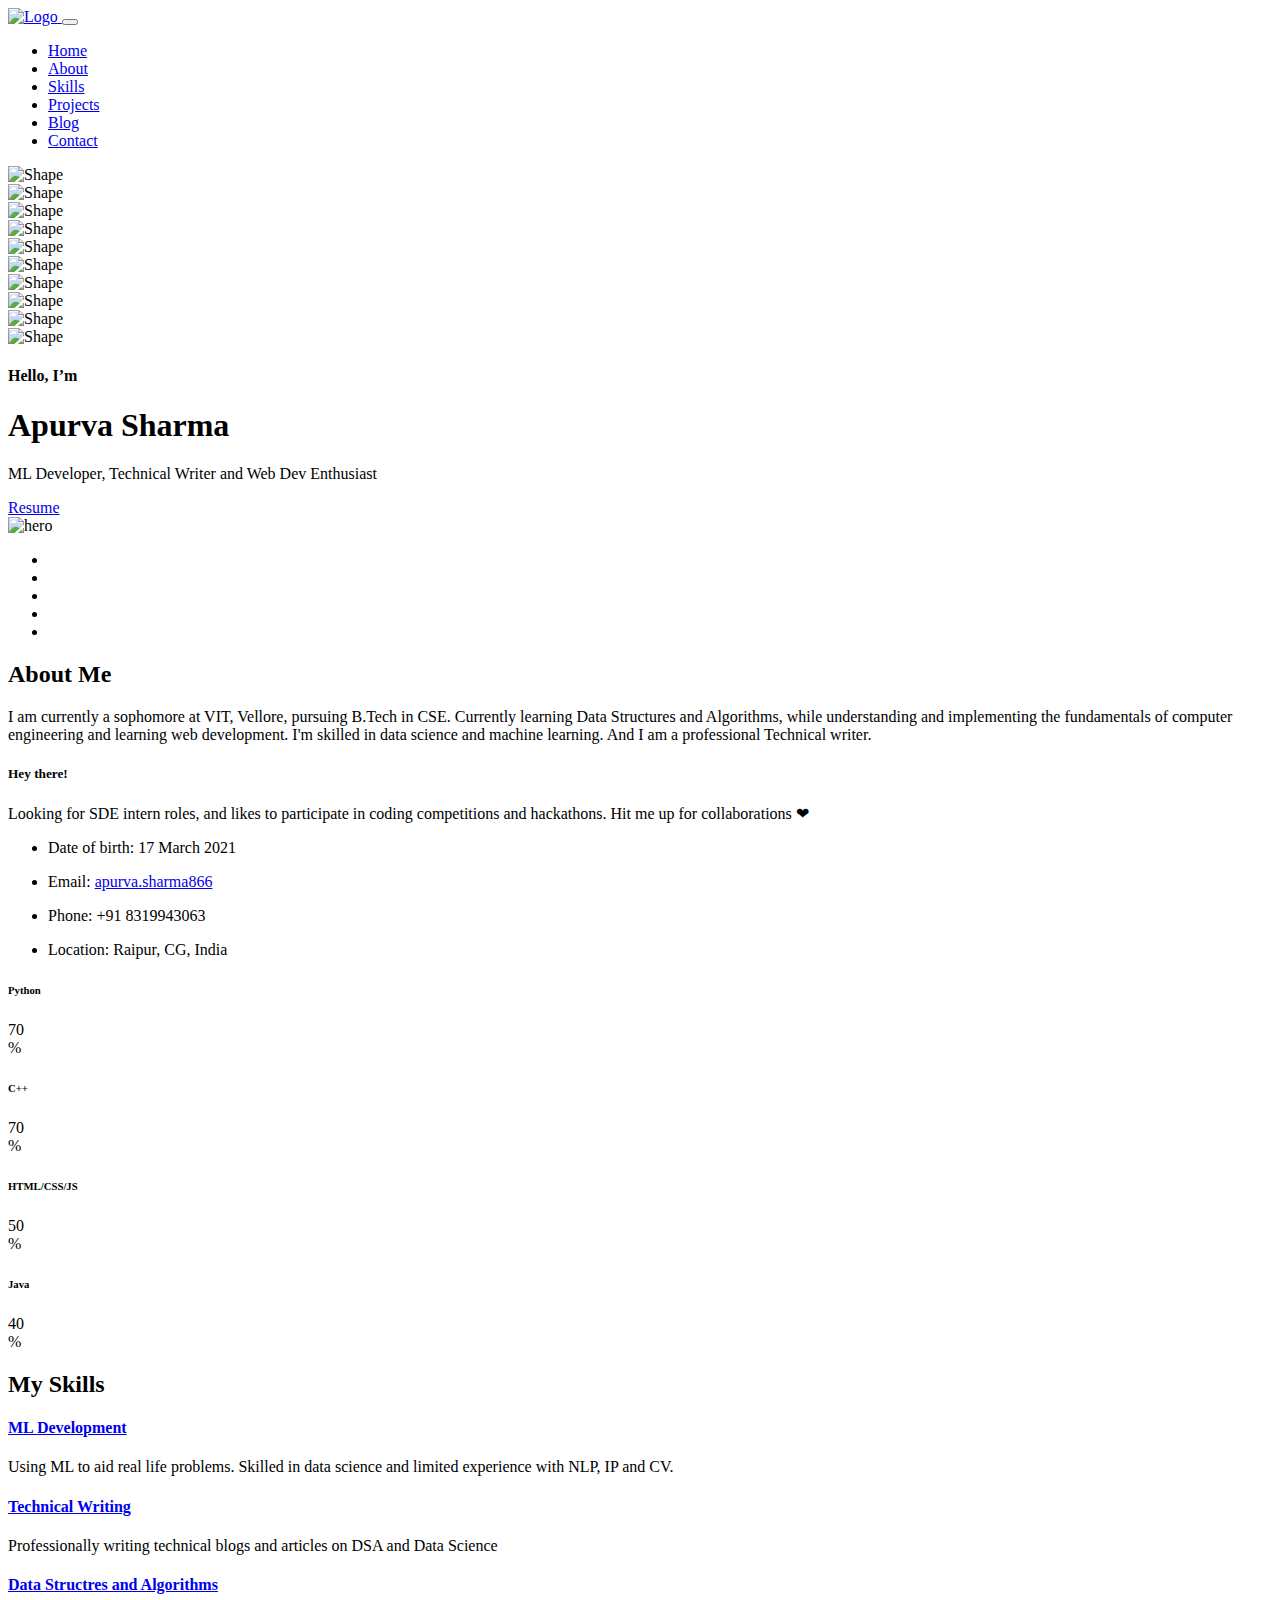
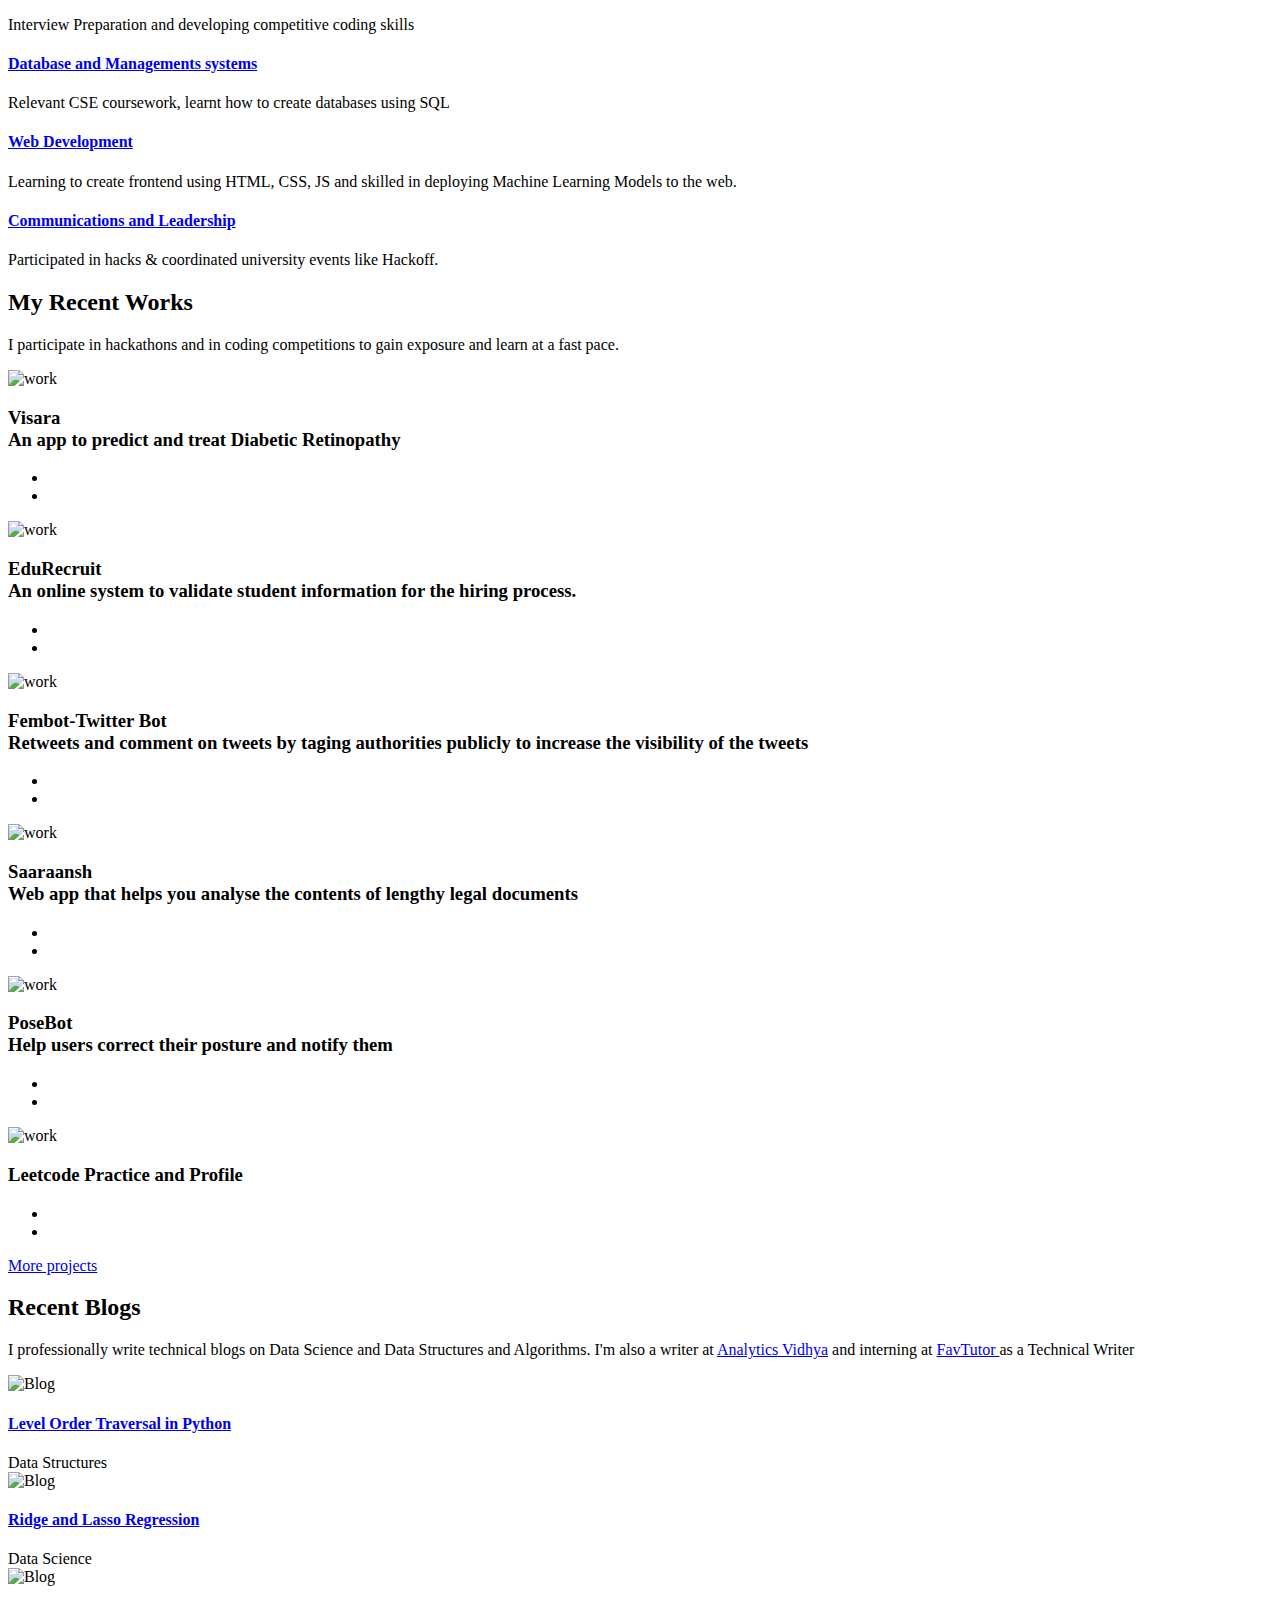
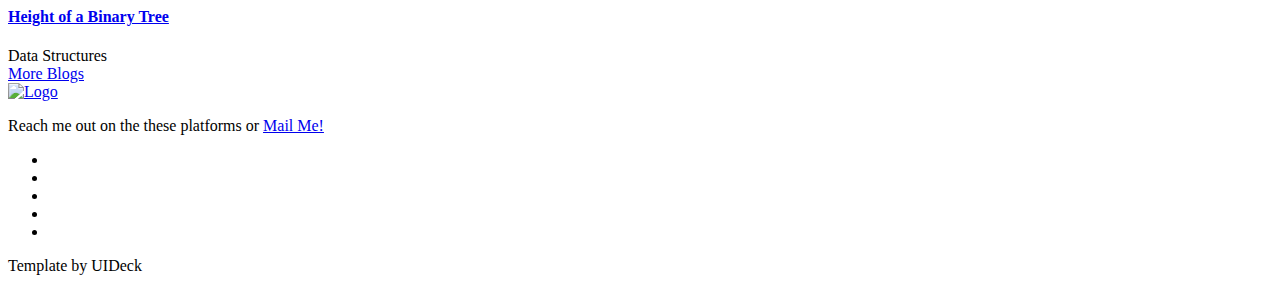
==== index.html @ 8c514901 "Minor Fix" ====
<!doctype html>
<html lang="en">

<head>

    <!--====== Required meta tags ======-->
    <meta charset="utf-8">
    <meta http-equiv="x-ua-compatible" content="ie=edge">
    <meta name="description" content="">
    <meta name="viewport" content="width=device-width, initial-scale=1, shrink-to-fit=no">

    <!--====== Title ======-->
    <title>Apurva's Portfolio</title>

    <!--====== Favicon Icon ======-->
    <link rel="shortcut icon" href="assets/images/Apurva-icon.png" type="image/png">

    <!--====== Bootstrap css ======-->
    <link rel="stylesheet" href="assets/css/bootstrap.min.css">

    <!--====== Line Icons css ======-->
    <link rel="stylesheet" href="assets/css/LineIcons.css">

    <!--====== Magnific Popup css ======-->
    <link rel="stylesheet" href="assets/css/magnific-popup.css">

    <!--====== Default css ======-->
    <link rel="stylesheet" href="assets/css/default.css">

    <!--====== Style css ======-->
    <link rel="stylesheet" href="assets/css/style.css">


</head>

<body>

    <!--====== PRELOADER PART START ======-->

    <div class="preloader">
        <div class="loader_34">
            <div class="ytp-spinner">
                <div class="ytp-spinner-container">
                    <div class="ytp-spinner-rotator">
                        <div class="ytp-spinner-left">
                            <div class="ytp-spinner-circle"></div>
                        </div>
                        <div class="ytp-spinner-right">
                            <div class="ytp-spinner-circle"></div>
                        </div>
                    </div>
                </div>
            </div>
        </div>
    </div>

    <!--====== PRELOADER ENDS START ======-->

    <!--====== HEADER PART START ======-->

    <header id="home" class="header-area">
        <div class="navigation fixed-top">
            <div class="container">
                <div class="row">
                    <div class="col-lg-12">
                        <nav class="navbar navbar-expand-lg">
                            <a class="navbar-brand" href="index.html">
                                <img src="assets/images/Apurva-logo.png" alt="Logo">
                            </a> <!-- Logo -->
                            <button class="navbar-toggler" type="button" data-toggle="collapse" data-target="#navbarSupportedContent" aria-controls="navbarSupportedContent" aria-expanded="false" aria-label="Toggle navigation">
                                <span class="toggler-icon"></span>
                                <span class="toggler-icon"></span>
                                <span class="toggler-icon"></span>
                            </button>

                            <div class="collapse navbar-collapse" id="navbarSupportedContent">
                                <ul class="navbar-nav ml-auto">
                                    <li class="nav-item active"><a class="page-scroll" href="#home">Home</a></li>
                                    <li class="nav-item"><a class="page-scroll" href="#about">About</a></li>
                                    <li class="nav-item"><a class="page-scroll" href="#service">Skills</a></li>
                                    <li class="nav-item"><a class="page-scroll" href="#work">Projects</a></li>
                                    <li class="nav-item"><a class="page-scroll" href="#blog">Blog</a></li>
                                    <li class="nav-item"><a class="page-scroll" href="#footer">Contact</a></li>
                                </ul>
                            </div> <!-- navbar collapse -->
                        </nav> <!-- navbar -->
                    </div>
                </div> <!-- row -->
            </div> <!-- container -->
        </div> <!-- navigation -->

        <div id="parallax" class="header-content d-flex align-items-center">
            <div class="header-shape shape-one layer" data-depth="0.10">
                <img src="assets/images/banner/shape/shape-1.png" alt="Shape">
            </div> <!-- header shape -->
            <div class="header-shape shape-tow layer" data-depth="0.30">
                <img src="assets/images/banner/shape/shape-2.png" alt="Shape">
            </div> <!-- header shape -->
            <div class="header-shape shape-three layer" data-depth="0.40">
                <img src="assets/images/banner/shape/shape-3.png" alt="Shape">
            </div> <!-- header shape -->
            <div class="header-shape shape-fore layer" data-depth="0.60">
                <img src="assets/images/banner/shape/shape-2.png" alt="Shape">
            </div> <!-- header shape -->
            <div class="header-shape shape-five layer" data-depth="0.20">
                <img src="assets/images/banner/shape/shape-1.png" alt="Shape">
            </div> <!-- header shape -->
            <div class="header-shape shape-six layer" data-depth="0.15">
                <img src="assets/images/banner/shape/shape-4.png" alt="Shape">
            </div> <!-- header shape -->
            <div class="header-shape shape-seven layer" data-depth="0.50">
                <img src="assets/images/banner/shape/shape-5.png" alt="Shape">
            </div> <!-- header shape -->
            <div class="header-shape shape-eight layer" data-depth="0.40">
                <img src="assets/images/banner/shape/shape-3.png" alt="Shape">
            </div> <!-- header shape -->
            <div class="header-shape shape-nine layer" data-depth="0.20">
                <img src="assets/images/banner/shape/shape-6.png" alt="Shape">
            </div> <!-- header shape -->
            <div class="header-shape shape-ten layer" data-depth="0.30">
                <img src="assets/images/banner/shape/shape-3.png" alt="Shape">
            </div> <!-- header shape -->
            <div class="container">
                <div class="row align-items-center">
                    <div class="col-xl-5 col-lg-6">
                        <div class="header-content-right">
                            <h4 class="sub-title">Hello, I’m</h4>
                            <h1 class="title">Apurva Sharma</h1>
                            <p>ML Developer, Technical Writer and Web Dev Enthusiast</p>
                            <a class="main-btn" href="https://drive.google.com/file/d/1_seQOHTirAORBljBFnmpb33opY-YM_qS/view?usp=sharing">Resume</a>
                        </div> <!-- header content right -->
                    </div>
                    <div class="col-lg-6 offset-xl-1">
                        <div class="header-image d-none d-lg-block">
                            <img src="assets/images/banner/apurva-1.png" alt="hero">
                        </div> <!-- header image -->
                    </div>
                </div> <!-- row -->
            </div> <!-- container -->
            <div class="header-social">
                <div class="container">
                    <div class="row">
                        <div class="col-lg-12">
                            <div class="header-social-icon">
                                <ul>
                                    <li><a href="https://github.com/Apurva-tech"><i class="lni lni-github"></i></a></li>
                                    <li><a href="https://www.linkedin.com/in/apurva866/"><i class="lni-linkedin-original"></i></a></li>
                                    <li><a href="https://twitter.com/mindwrapper"><i class="lni-twitter-original"></i></a></li>
                                    <li><a href="https://medium.com/@apurva.sharma866"><i class="lni lni-medium"></i></a></li>
                                    <li><a href="https://leetcode.com/mindwr4pper/"><i class="lni lni-code"></i></a></li>
                                </ul>
                            </div> <!-- header social -->
                        </div>
                    </div> <!-- row -->
                </div> <!-- container -->
            </div> <!-- header social -->
        </div> <!-- header content -->
    </header>

    <!--====== HEADER PART ENDS ======-->

    <!--====== ABOUT PART START ======-->

    <section id="about" class="about-area pt-125 pb-130">
        <div class="container">
            <div class="row justify-content-center">
                <div class="col-lg-8">
                    <div class="section-title text-center">
                        <h2 class="title">About Me</h2>
                        <p>I am currently a sophomore at VIT, Vellore, pursuing B.Tech in CSE. Currently learning
                            Data Structures and Algorithms, while understanding and implementing the fundamentals of computer 
                            engineering and learning web development. I'm skilled in data science and machine learning. And I am a
                            professional Technical writer. 
                        </p>
                    </div> <!-- section title -->
                </div>
            </div> <!-- row -->
            <div class="row">
                <div class="col-lg-6">
                    <div class="about-content mt-50">
                        <h5 class="about-title">Hey there!</h5>
                        <p>Looking for SDE intern roles, and likes to participate in coding competitions and 
                            hackathons. Hit me up for collaborations ❤
                        </p>
                        <ul class="clearfix">
                            <li>
                                <div class="single-info d-flex align-items-center">
                                    <div class="info-icon">
                                        <i class="lni-calendar"></i>
                                    </div>
                                    <div class="info-text">
                                        <p><span>Date of birth:</span> 17 March 2021</p>
                                    </div>
                                </div> <!-- single info -->
                            </li>
                            <li>
                                <div class="single-info d-flex align-items-center">
                                    <div class="info-icon">
                                        <i class="lni-envelope"></i>
                                    </div>
                                    <div class="info-text">
                                        <p><span>Email:</span> <a href="mailto:apurva.sharma866@gmail.com">apurva.sharma866</a></p>
                                    </div>
                                </div> <!-- single info -->
                            </li>
                            <li>
                                <div class="single-info d-flex align-items-center">
                                    <div class="info-icon">
                                        <i class="lni-phone-handset"></i>
                                    </div>
                                    <div class="info-text">
                                        <p><span>Phone:</span> +91 8319943063</p>
                                    </div>
                                </div> <!-- single info -->
                            </li>
                            <li>
                                <div class="single-info d-flex align-items-center">
                                    <div class="info-icon">
                                        <i class="lni-map-marker"></i>
                                    </div>
                                    <div class="info-text">
                                        <p><span>Location:</span> Raipur, CG, India</p>
                                    </div>
                                </div> <!-- single info -->
                            </li>
                        </ul>
                    </div> <!-- about content -->
                </div>
                <div class="col-xl-5 offset-xl-1 col-lg-6">
                    <div class="about-skills pt-25">
                        <div class="skill-item mt-25">
                            <div class="skill-header">
                                <h6 class="skill-title">Python</h6>
                                <div class="skill-percentage">
                                    <div class="count-box counted">
                                        <span class="counter">70</span>
                                    </div>
                                    %
                                </div>
                            </div>
                            <div class="skill-bar">
                                <div class="bar-inner">
                                    <div class="bar progress-line" data-width="70"></div>
                                </div>
                            </div>
                        </div> <!-- skill item -->
                        <div class="skill-item mt-25">
                            <div class="skill-header">
                                <h6 class="skill-title">C++</h6>
                                <div class="skill-percentage">
                                    <div class="count-box counted">
                                        <span class="counter">70</span>
                                    </div>
                                    %
                                </div>
                            </div>
                            <div class="skill-bar">
                                <div class="bar-inner">
                                    <div class="bar progress-line" data-width="70"></div>
                                </div>
                            </div>
                        </div> <!-- skill item -->
                        <div class="skill-item mt-25">
                            <div class="skill-header">
                                <h6 class="skill-title">HTML/CSS/JS</h6>
                                <div class="skill-percentage">
                                    <div class="count-box counted">
                                        <span class="counter">50</span>
                                    </div>
                                    %
                                </div>
                            </div>
                            <div class="skill-bar">
                                <div class="bar-inner">
                                    <div class="bar progress-line" data-width="50"></div>
                                </div>
                            </div>
                        </div> <!-- skill item -->
                        <div class="skill-item mt-25">
                            <div class="skill-header">
                                <h6 class="skill-title">Java</h6>
                                <div class="skill-percentage">
                                    <div class="count-box counted">
                                        <span class="counter">40</span>
                                    </div>
                                    %
                                </div>
                            </div>
                            <div class="skill-bar">
                                <div class="bar-inner">
                                    <div class="bar progress-line" data-width="40"></div>
                                </div>
                            </div>
                        </div> <!-- skill item -->
                    </div> <!-- about skills -->
                </div>
            </div> <!-- row -->
        </div> <!-- container -->
    </section>

    <!--====== ABOUT PART ENDS ======-->

    <!--====== SERVICES PART START ======-->

    <section id="service" class="services-area gray-bg pt-125 pb-130">
        <div class="container">
            <div class="row justify-content-center">
                <div class="col-lg-8">
                    <div class="section-title text-center pb-30">
                        <h2 class="title">My Skills</h2>
                    </div> <!-- section title -->
                </div>
            </div> <!-- row -->
            <div class="row justify-content-center">
                <div class="col-lg-4 col-md-6 col-sm-8">
                    <div class="single-service text-center mt-30">
                        <div class="service-icon">
                            <i class="lni lni-bar-chart"></i>
                        </div>
                        <div class="service-content">
                            <h4 class="service-title"><a href="https://www.kaggle.com/apurvasharma866">ML Development</a></h4>
                            <p>Using ML to aid real life problems. Skilled in data science and limited experience 
                                with NLP, IP and CV.
                            </p>
                        </div>
                    </div> <!-- single service -->
                </div>
                <div class="col-lg-4 col-md-6 col-sm-8">
                    <div class="single-service text-center mt-30">
                        <div class="service-icon">
                            <i class="lni lni-write"></i>
                        </div>
                        <div class="service-content">
                            <h4 class="service-title"><a href="./blogs.html">Technical Writing</a></h4>
                            <p>Professionally writing technical blogs and articles on DSA and Data Science</p>
                        </div>
                    </div> <!-- single service -->
                </div>
                <div class="col-lg-4 col-md-6 col-sm-8">
                    <div class="single-service text-center mt-30">
                        <div class="service-icon">
                            <i class="lni lni-cup"></i>
                        </div>
                        <div class="service-content">
                            <h4 class="service-title"><a href="https://leetcode.com/mindwr4pper/">Data Structres and Algorithms</a></h4>
                            <p>Interview Preparation and developing competitive coding skills</p>
                        </div>
                    </div> <!-- single service -->
                </div>
                <div class="col-lg-4 col-md-6 col-sm-8">
                    <div class="single-service text-center mt-30">
                        <div class="service-icon">
                            <i class="lni lni-database"></i>
                        </div>
                        <div class="service-content">
                            <h4 class="service-title"><a href="#">Database and Managements systems</a></h4>
                            <p>Relevant CSE coursework, learnt how to create databases using SQL</p>
                        </div>
                    </div> <!-- single service -->
                </div>
                <div class="col-lg-4 col-md-6 col-sm-8">
                    <div class="single-service text-center mt-30">
                        <div class="service-icon">
                            <i class="lni-website"></i>
                        </div>
                        <div class="service-content">
                            <h4 class="service-title"><a href="https://github.com/Apurva-tech">Web Development</a></h4>
                            <p>Learning to create frontend using HTML, CSS, JS and skilled in deploying Machine Learning Models to the web.</p>
                        </div>
                    </div> <!-- single service -->
                </div>
                <div class="col-lg-4 col-md-6 col-sm-8">
                    <div class="single-service text-center mt-30">
                        <div class="service-icon">
                            <i class="lni lni-users"></i>
                        </div>
                        <div class="service-content">
                            <h4 class="service-title"><a href="https://devpost.com/apurva-sharma668">Communications and Leadership</a></h4>
                            <p>Participated in hacks & coordinated university events like Hackoff.</p>
                        </div>
                    </div> <!-- single service -->
                </div>
            </div> <!-- row -->
        </div> <!-- container -->
    </section>

    <!--====== SERVICES PART ENDS ======-->

    <!--====== WORK PART START ======-->

    <section id="work" class="work-area pt-125 pb-130">
        <div class="container">
            <div class="row">
                <div class="col-lg-8">
                    <div class="section-title pb-25">
                        <h2 class="title">My Recent Works</h2>
                        <p>
                            I participate in hackathons and in coding competitions to gain exposure and learn at a fast pace.
                        </p>
                    </div> <!-- section title -->
                </div>
            </div> <!-- row -->
            <div class="row">
                <div class="col-lg-4 col-md-6 col-sm-6">
                    <div class="single-work text-center mt-30">
                        <div class="work-image">
                            <img src="assets/images/work/w-1.png" alt="work">
                        </div>
                        <div class="work-overlay">
                            <div class="work-content">
                                <h3 class="work-title">Visara<br>An app to predict and treat Diabetic Retinopathy</h3>
                                <ul>
                                    <li><a href="https://github.com/Apurva-tech/Visara"><i class="lni lni-github"></i></a></li>
                                    <li><a href="https://visara.herokuapp.com/"><i class="lni-link"></i></a></li>
                                </ul>
                            </div>
                        </div>
                    </div> <!-- single work -->
                </div>
                <div class="col-lg-4 col-md-6 col-sm-6">
                    <div class="single-work text-center mt-30">
                        <div class="work-image">
                            <img src="assets/images/work/w-2.png" alt="work">
                        </div>
                        <div class="work-overlay">
                            <div class="work-content">
                                <h3 class="work-title">EduRecruit<br>An online system to validate student information for the hiring process.</h3>
                                <ul>
                                    <li><a href="https://github.com/Apurva-tech/EduRecruit"><i class="lni lni-github"></i></a></li>
                                    <li><a href="https://edurecruit.herokuapp.com/"><i class="lni-link"></i></a></li>
                                </ul>
                            </div>
                        </div>
                    </div> <!-- single work -->
                </div>
                <div class="col-lg-4 col-md-6 col-sm-6">
                    <div class="single-work text-center mt-30">
                        <div class="work-image">
                            <img src="assets/images/work/w-3.png" alt="work">
                        </div>
                        <div class="work-overlay">
                            <div class="work-content">
                                <h3 class="work-title">Fembot-Twitter Bot<br>Retweets and comment on tweets by taging authorities publicly to increase the visibility of the tweets
                                </h3>
                                <ul>
                                    <li><a href="https://github.com/Apurva-tech/Fem-Bot"><i class="lni lni-github"></i></a></li>
                                    <li><a href="https://fem-bot.vercel.app/"><i class="lni-link"></i></a></li>
                                </ul>
                            </div>
                        </div>
                    </div> <!-- single work -->
                </div>
                <div class="col-lg-4 col-md-6 col-sm-6">
                    <div class="single-work text-center mt-30">
                        <div class="work-image">
                            <img src="assets/images/work/w-4.png" alt="work">
                        </div>
                        <div class="work-overlay">
                            <div class="work-content">
                                <h3 class="work-title">Saaraansh<br>Web app that helps you analyse the contents of lengthy legal documents</h3>
                                <ul>
                                    <li><a href="https://github.com/0x-45/saaraansh"><i class="lni lni-github"></i></a></li>
                                    <li><a href="https://saaraansh.netlify.app/"><i class="lni-link"></i></a></li>
                                </ul>
                            </div>
                        </div>
                    </div> <!-- single work -->
                </div>
                <div class="col-lg-4 col-md-6 col-sm-6">
                    <div class="single-work text-center mt-30">
                        <div class="work-image">
                            <img src="assets/images/work/w-5.png" alt="work">
                        </div>
                        <div class="work-overlay">
                            <div class="work-content">
                                <h3 class="work-title">PoseBot<br>Help users correct their posture and notify them</h3>
                                <ul>
                                    <li><a href="https://github.com/Apurva-tech/pose-bot"><i class="lni lni-github"></i></a></li>
                                    <li><a href="https://pose-bot.vercel.app/"><i class="lni-link"></i></a></li>
                                </ul>
                            </div>
                        </div>
                    </div> <!-- single work -->
                </div>
                <div class="col-lg-4 col-md-6 col-sm-6">
                    <div class="single-work text-center mt-30">
                        <div class="work-image">
                            <img src="assets/images/work/w-6.png" alt="work">
                        </div>
                        <div class="work-overlay">
                            <div class="work-content">
                                <h3 class="work-title">Leetcode Practice and Profile</h3>
                                <ul>
                                    <li><a href="https://github.com/Apurva-tech/LeetCodet"><i class="lni lni-github"></i></a></li>
                                    <li><a href="https://leetcode.com/mindwr4pper/"><i class="lni-link"></i></a></li>
                                </ul>
                            </div>
                        </div>
                    </div> <!-- single work -->
                </div>
            </div> <!-- row -->
            <div class="row">
                <div class="col-lg-12">
                    <div class="work-more text-center mt-50">
                        <a class="main-btn" href="https://github.com/Apurva-tech/">More projects</a>
                    </div> <!-- work more -->
                </div>
            </div> <!-- row -->
        </div> <!-- container -->
    </section>

    <!--====== WORK PART ENDS ======-->

    <!--====== BLOG PART START ======-->

    <section id="blog" class="blog-area pt-125 pb-130">
        <div class="container">
            <div class="row justify-content-center">
                <div class="col-lg-8">
                    <div class="section-title text-center pb-25">
                        <h2 class="title">Recent Blogs</h2>
                        <p>I professionally write technical blogs on Data Science and Data Structures and Algorithms.
                            I'm also a writer at  <a href="https://medium.com/analytics-vidhya">Analytics Vidhya</a>  
                            and interning at <a href="https://favtutor.com/">FavTutor </a> as a Technical Writer
                        </p>
                    </div> <!-- section title -->
                </div>
            </div> <!-- row -->
            <div class="row justify-content-center">
                <div class="col-lg-4 col-md-8 col-sm-9">
                    <div class="single-blog mt-30">
                        <div class="blog-image">
                            <img src="assets/images/blog/b-1.png" alt="Blog">
                        </div>
                        <div class="blog-content">
                            <h4 class="blog-title"><a href="https://favtutor.com/blogs/level-order-traversal-python">Level Order Traversal in Python</a></h4>
                            <span>Data Structures</span>
                        </div>
                    </div> <!-- single blog -->
                </div>
                <div class="col-lg-4 col-md-8 col-sm-9">
                    <div class="single-blog mt-30">
                        <div class="blog-image">
                            <img src="assets/images/blog/b-2.png" alt="Blog">
                        </div>
                        <div class="blog-content">
                            <h4 class="blog-title"><a href="https://favtutor.com/blogs/ridge-and-lasso-regression">Ridge and Lasso Regression</a></h4>
                            <span>Data Science</span>
                        </div>
                    </div> <!-- single blog -->
                </div>
                <div class="col-lg-4 col-md-8 col-sm-9">
                    <div class="single-blog mt-30">
                        <div class="blog-image">
                            <img src="assets/images/blog/b-3.png" alt="Blog">
                        </div>
                        <div class="blog-content">
                            <h4 class="blog-title"><a href="https://favtutor.com/blogs/binary-tree-height">Height of a Binary Tree</a></h4>
                            <span>Data Structures</span>
                        </div>
                    </div> <!-- single blog -->
                </div>
            </div> <!-- row -->
            <div class="row">
                <div class="col-lg-12">
                    <div class="blog-more text-center mt-50">
                        <a class="main-btn" href="./blogs.html">More Blogs</a>
                    </div> <!-- blog more -->
                </div>
            </div> <!-- row -->
        </div> <!-- container -->
    </section>

    <!--====== BLOG PART ENDS ======-->

    <!--====== FOOTER PART START ======-->

    <footer id="footer" class="footer-area">
        <div class="footer-widget pt-130 pb-130">
            <div class="container">
                <div class="row justify-content-center">
                    <div class="col-lg-8">
                        <div class="footer-content text-center">
                            <a href="index.html">
                                <img src="assets/images/logo-2.png" alt="Logo">
                            </a>
                            <p class="mt-">Reach me out on the these platforms or <a href="mailto:apurva.sharma866@gmail.com">Mail Me!</a></p>
                            <ul>
                                <li><a href="https://github.com/Apurva-tech"><i class="lni lni-github"></i></a></li>
                                    <li><a href="https://www.linkedin.com/in/apurva866/"><i class="lni-linkedin-original"></i></a></li>
                                    <li><a href="https://twitter.com/mindwrapper"><i class="lni-twitter-original"></i></a></li>
                                    <li><a href="https://medium.com/@apurva.sharma866"><i class="lni lni-medium"></i></a></li>
                                    <li><a href="https://leetcode.com/mindwr4pper/"><i class="lni lni-code"></i></a></li>
                            </ul>
                        </div> <!-- footer content -->
                    </div>
                </div> <!-- row -->
            </div> <!-- container -->
        </div> <!-- footer widget -->
        <div class="footer-copyright pb-20">
            <div class="container">
                <div class="row">
                    <div class="col-lg-12">
                        <div class="copyright-text text-center pt-20">
                            <p>Template by UIDeck</p>
                        </div> <!-- copyright text -->
                    </div>
                </div> <!-- row -->
            </div> <!-- container -->
        </div> <!-- footer widget -->
    </footer>

    <!--====== FOOTER PART ENDS ======-->

    <!--====== BACK TOP TOP PART START ======-->

    <a href="#" class="back-to-top"><i class="lni-chevron-up"></i></a>

    <!--====== BACK TOP TOP PART ENDS ======-->







    <!--====== jquery js ======-->
    <script src="assets/js/vendor/modernizr-3.6.0.min.js"></script>
    <script src="assets/js/vendor/jquery-1.12.4.min.js"></script>

    <!--====== Bootstrap js ======-->
    <script src="assets/js/bootstrap.min.js"></script>
    <script src="assets/js/popper.min.js"></script>

    <!--====== Magnific Popup js ======-->
    <script src="assets/js/jquery.magnific-popup.min.js"></script>

    <!--====== Parallax js ======-->
    <script src="assets/js/parallax.min.js"></script>

    <!--====== Counter Up js ======-->
    <script src="assets/js/waypoints.min.js"></script>
    <script src="assets/js/jquery.counterup.min.js"></script>

    <!--====== Ajax Contact js ======-->
    <script src="assets/js/ajax-contact.js"></script>

    <!--====== Appear js ======-->
    <script src="assets/js/jquery.appear.min.js"></script>

    <!--====== Scrolling js ======-->
    <script src="assets/js/scrolling-nav.js"></script>
    <script src="assets/js/jquery.easing.min.js"></script>

    <!--====== Validator js ======-->
    <script src="assets/js/validator.min.js"></script>

    <!--====== Main js ======-->
    <script src="assets/js/main.js"></script>

</body>

</html>
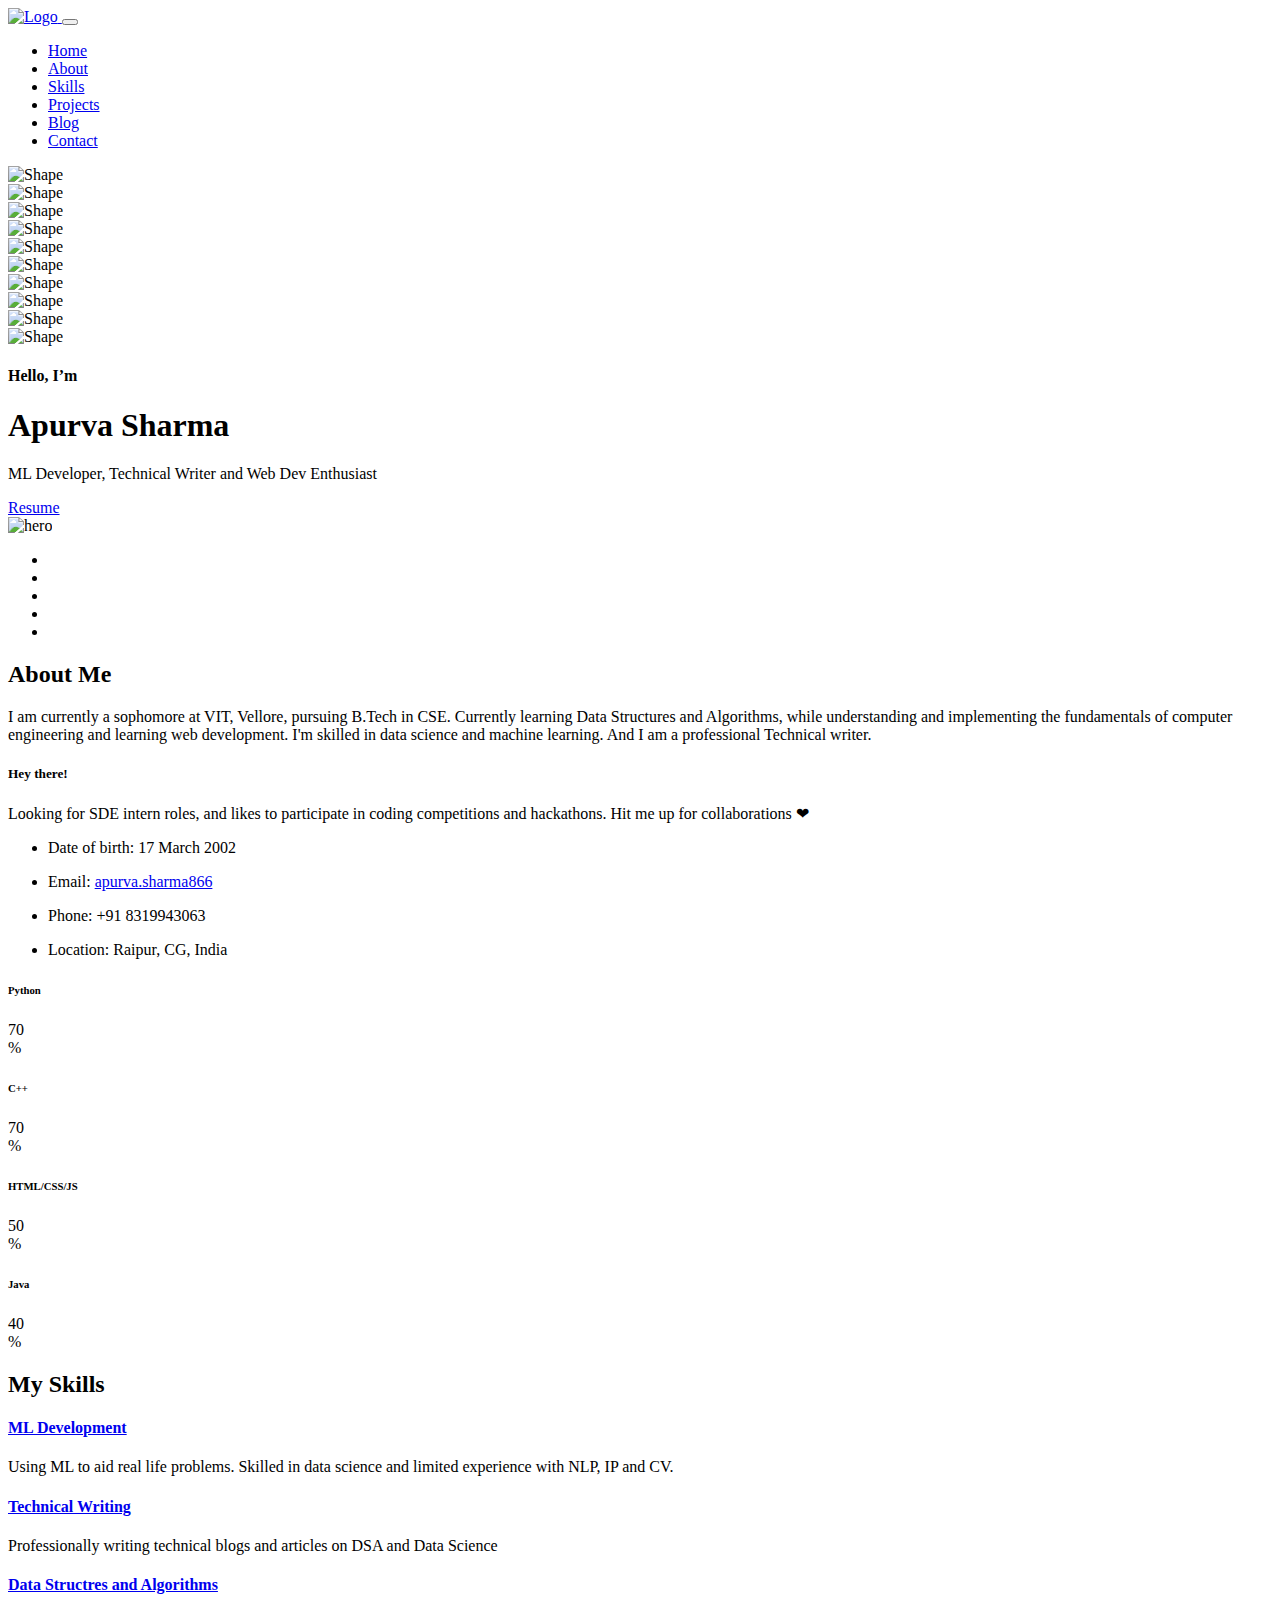
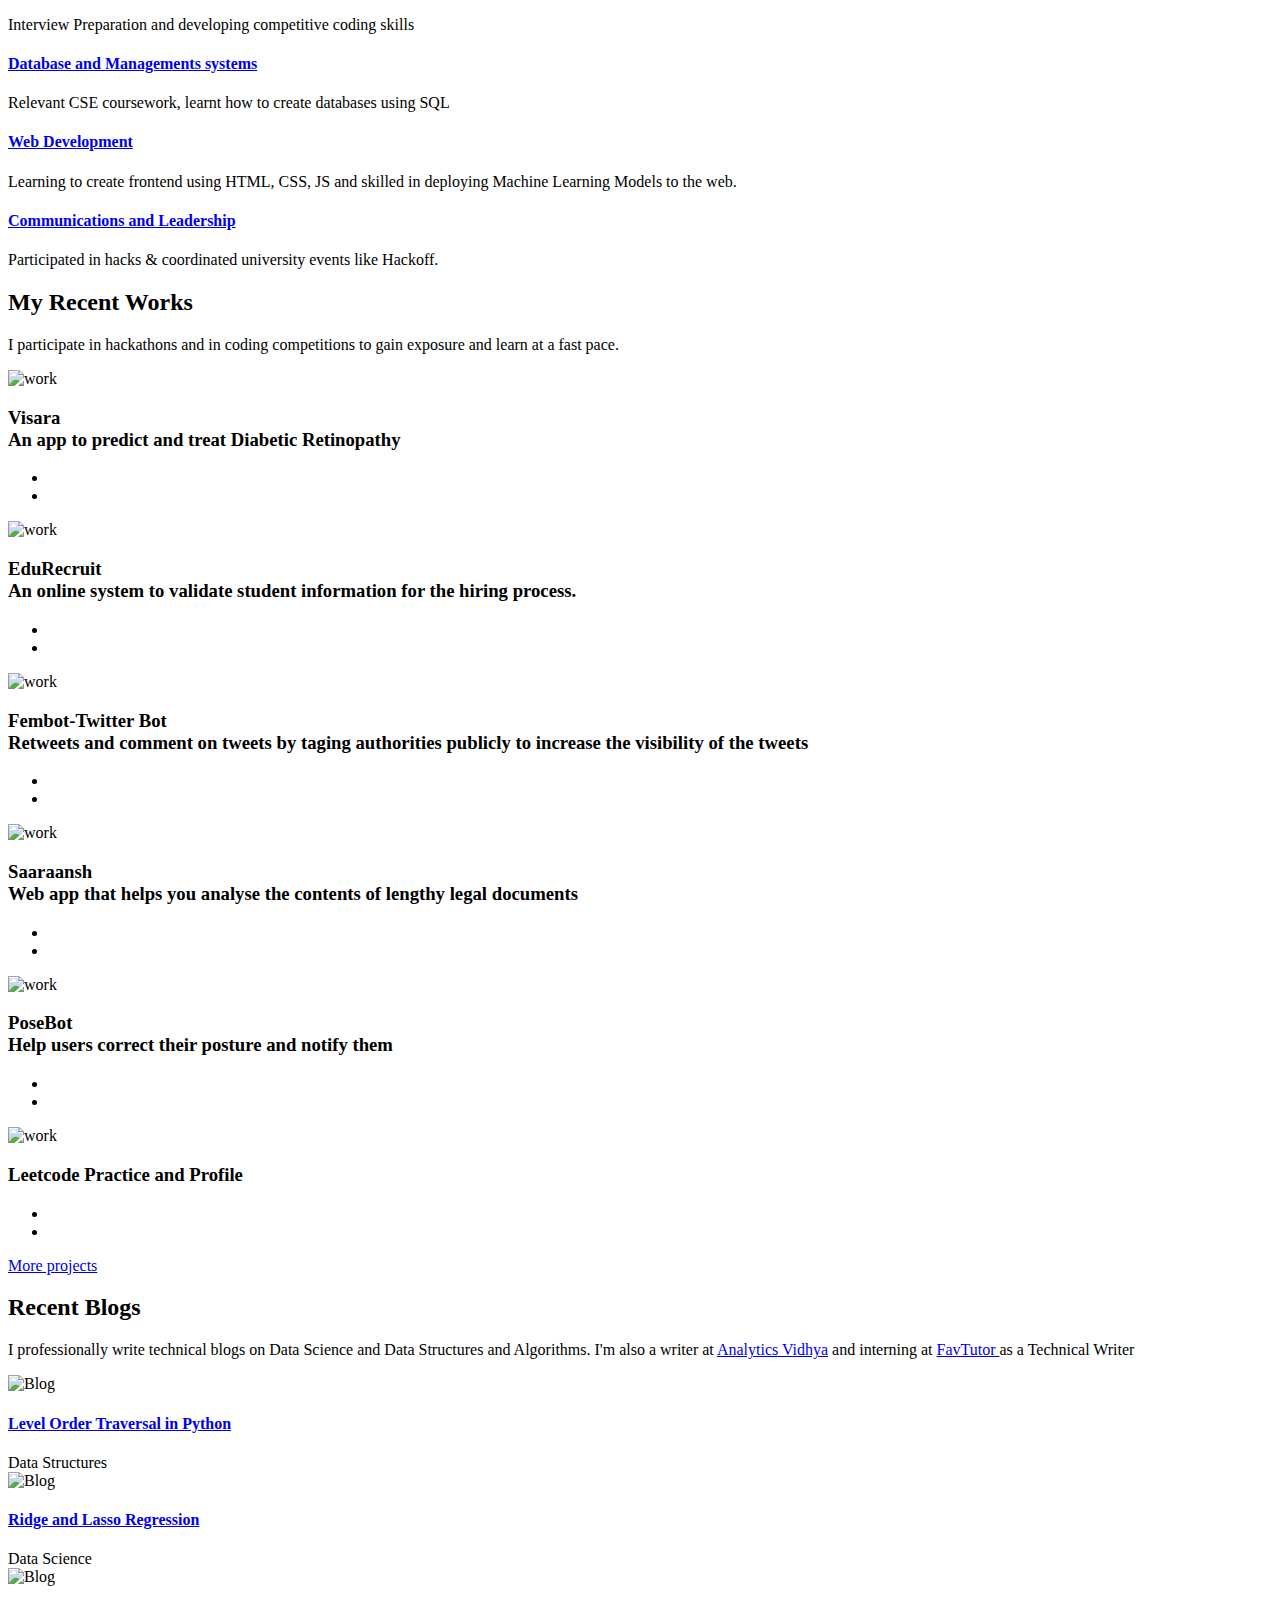
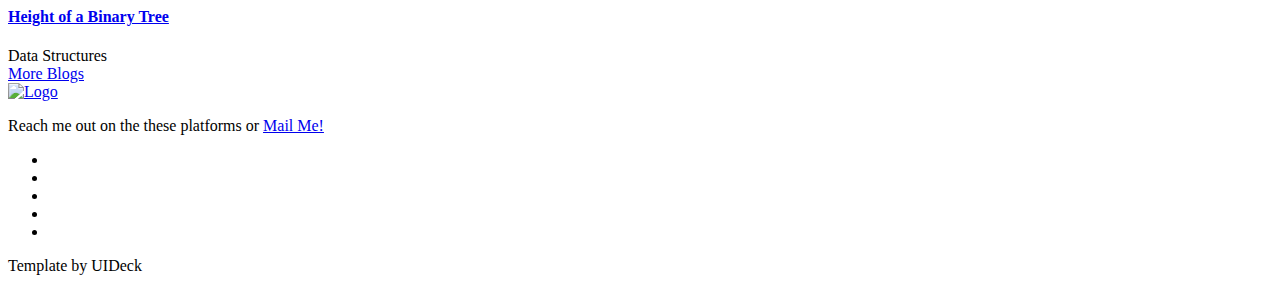
==== commit d13b8cb0: "minor fix" ====
--- a/index.html
+++ b/index.html
@@ -189,7 +189,7 @@
                                         <i class="lni-calendar"></i>
                                     </div>
                                     <div class="info-text">
-                                        <p><span>Date of birth:</span> 17 March 2021</p>
+                                        <p><span>Date of birth:</span> 17 March 2002</p>
                                     </div>
                                 </div> <!-- single info -->
                             </li>
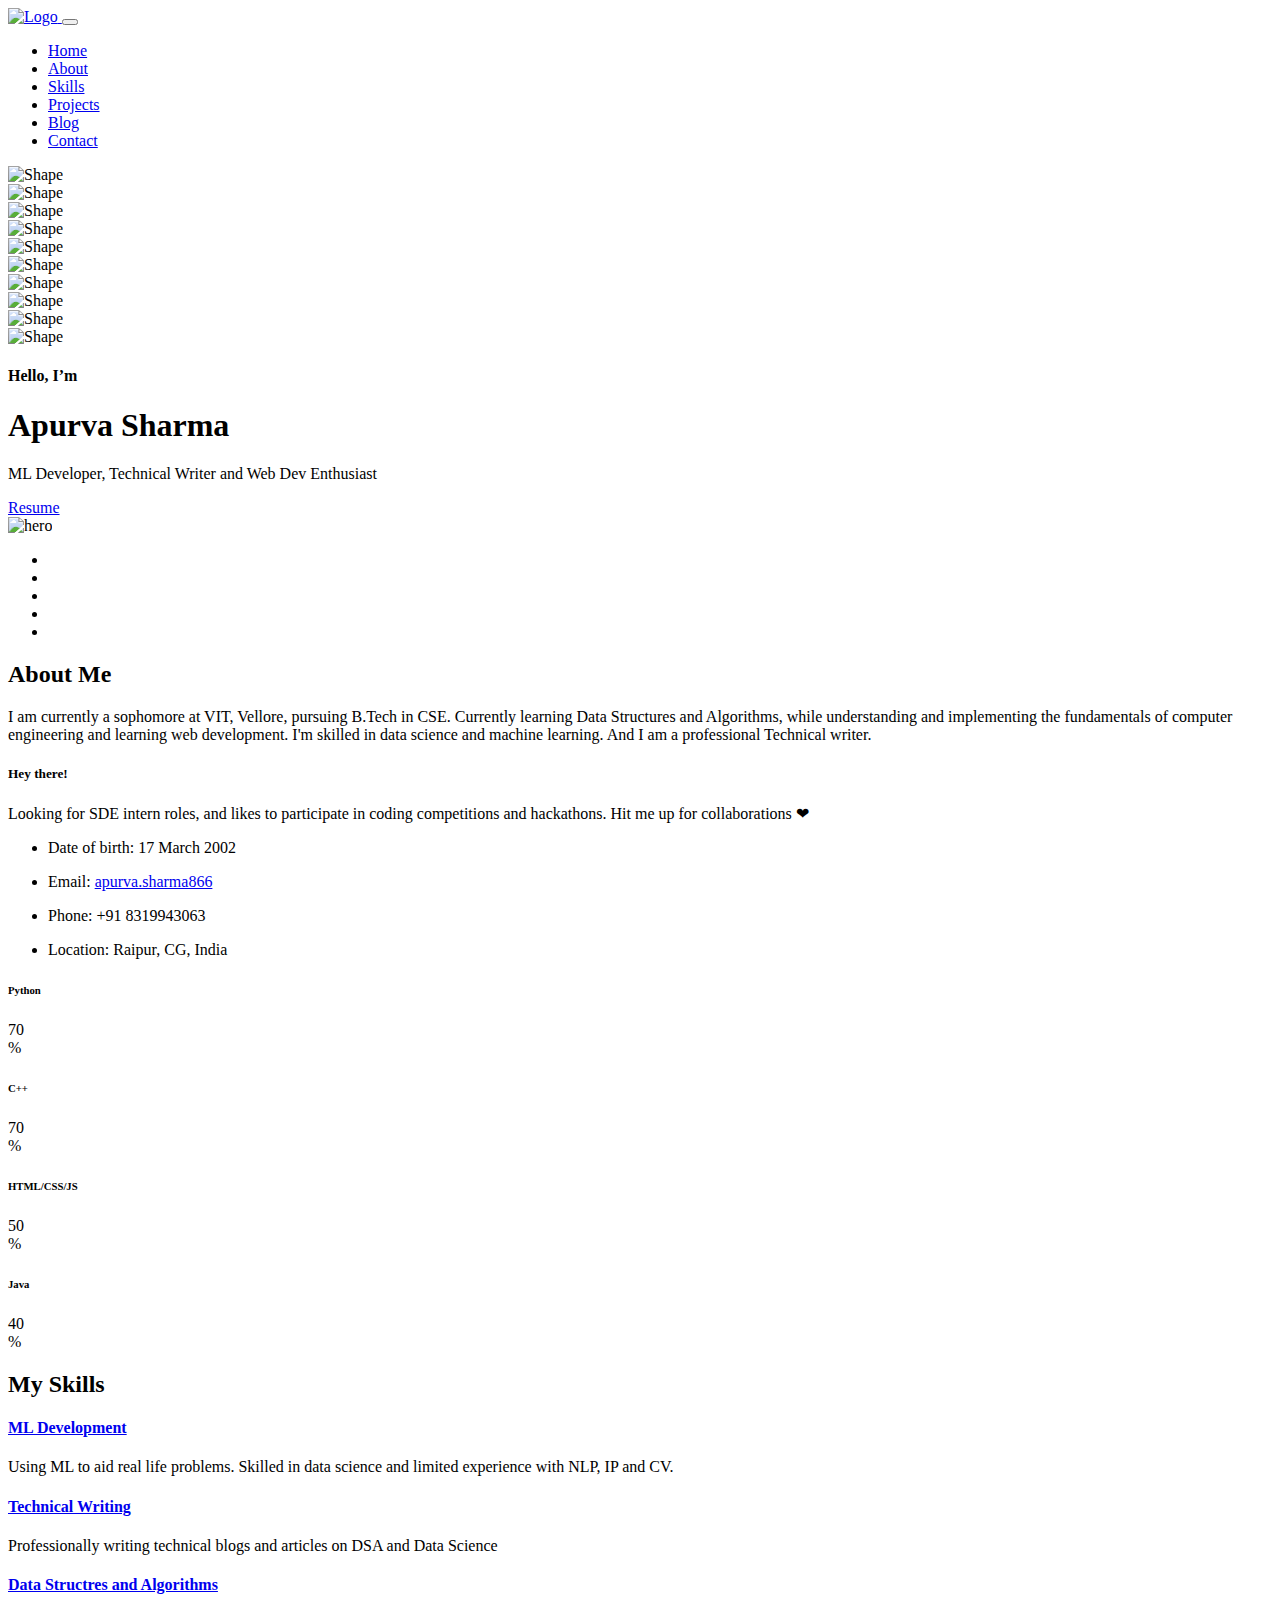
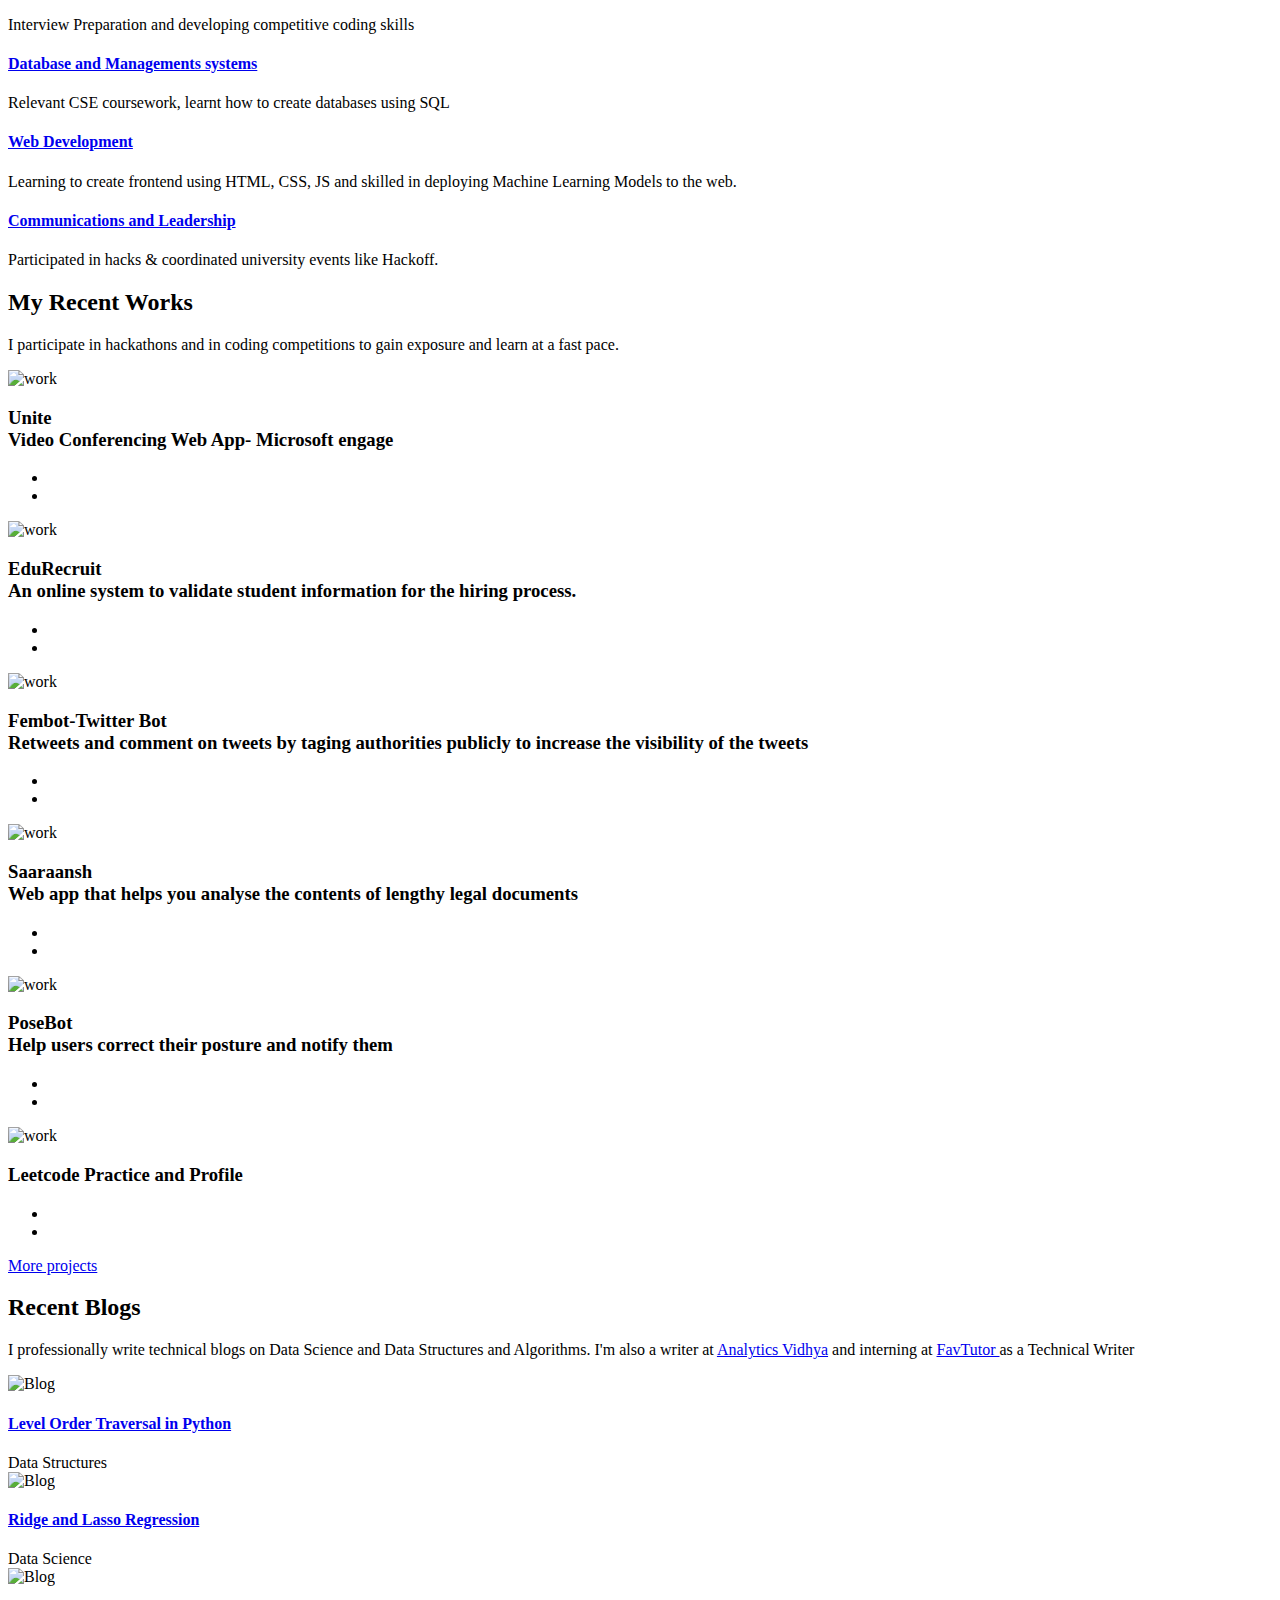
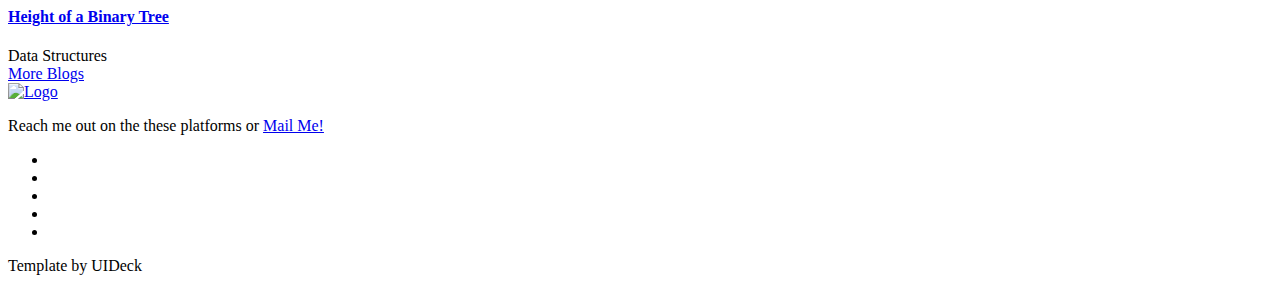
==== commit d16c9b4b: "Create index.html" ====
--- a/index.html
+++ b/index.html
@@ -146,7 +146,7 @@
                                     <li><a href="https://github.com/Apurva-tech"><i class="lni lni-github"></i></a></li>
                                     <li><a href="https://www.linkedin.com/in/apurva866/"><i class="lni-linkedin-original"></i></a></li>
                                     <li><a href="https://twitter.com/mindwrapper"><i class="lni-twitter-original"></i></a></li>
-                                    <li><a href="https://medium.com/@apurva.sharma866"><i class="lni lni-medium"></i></a></li>
+                                    <li><a href="https://medium.com/@apurva866"><i class="lni lni-medium"></i></a></li>
                                     <li><a href="https://leetcode.com/mindwr4pper/"><i class="lni lni-code"></i></a></li>
                                 </ul>
                             </div> <!-- header social -->
@@ -404,14 +404,14 @@
                 <div class="col-lg-4 col-md-6 col-sm-6">
                     <div class="single-work text-center mt-30">
                         <div class="work-image">
-                            <img src="assets/images/work/w-1.png" alt="work">
+                            <img src="assets/images/work/7btrrd.gif" alt="work">
                         </div>
                         <div class="work-overlay">
                             <div class="work-content">
-                                <h3 class="work-title">Visara<br>An app to predict and treat Diabetic Retinopathy</h3>
+                                <h3 class="work-title">Unite<br>Video Conferencing Web App- Microsoft engage</h3>
                                 <ul>
-                                    <li><a href="https://github.com/Apurva-tech/Visara"><i class="lni lni-github"></i></a></li>
-                                    <li><a href="https://visara.herokuapp.com/"><i class="lni-link"></i></a></li>
+                                    <li><a href="https://github.com/Apurva-tech/unite"><i class="lni lni-github"></i></a></li>
+                                    <li><a href="https://unite-apurva.herokuapp.com/"><i class="lni-link"></i></a></li>
                                 </ul>
                             </div>
                         </div>
@@ -491,7 +491,7 @@
                             <div class="work-content">
                                 <h3 class="work-title">Leetcode Practice and Profile</h3>
                                 <ul>
-                                    <li><a href="https://github.com/Apurva-tech/LeetCodet"><i class="lni lni-github"></i></a></li>
+                                    <li><a href="https://github.com/Apurva-tech/LeetCode"><i class="lni lni-github"></i></a></li>
                                     <li><a href="https://leetcode.com/mindwr4pper/"><i class="lni-link"></i></a></li>
                                 </ul>
                             </div>
@@ -589,7 +589,7 @@
                                 <li><a href="https://github.com/Apurva-tech"><i class="lni lni-github"></i></a></li>
                                     <li><a href="https://www.linkedin.com/in/apurva866/"><i class="lni-linkedin-original"></i></a></li>
                                     <li><a href="https://twitter.com/mindwrapper"><i class="lni-twitter-original"></i></a></li>
-                                    <li><a href="https://medium.com/@apurva.sharma866"><i class="lni lni-medium"></i></a></li>
+                                    <li><a href="https://medium.com/@apurva866"><i class="lni lni-medium"></i></a></li>
                                     <li><a href="https://leetcode.com/mindwr4pper/"><i class="lni lni-code"></i></a></li>
                             </ul>
                         </div> <!-- footer content -->
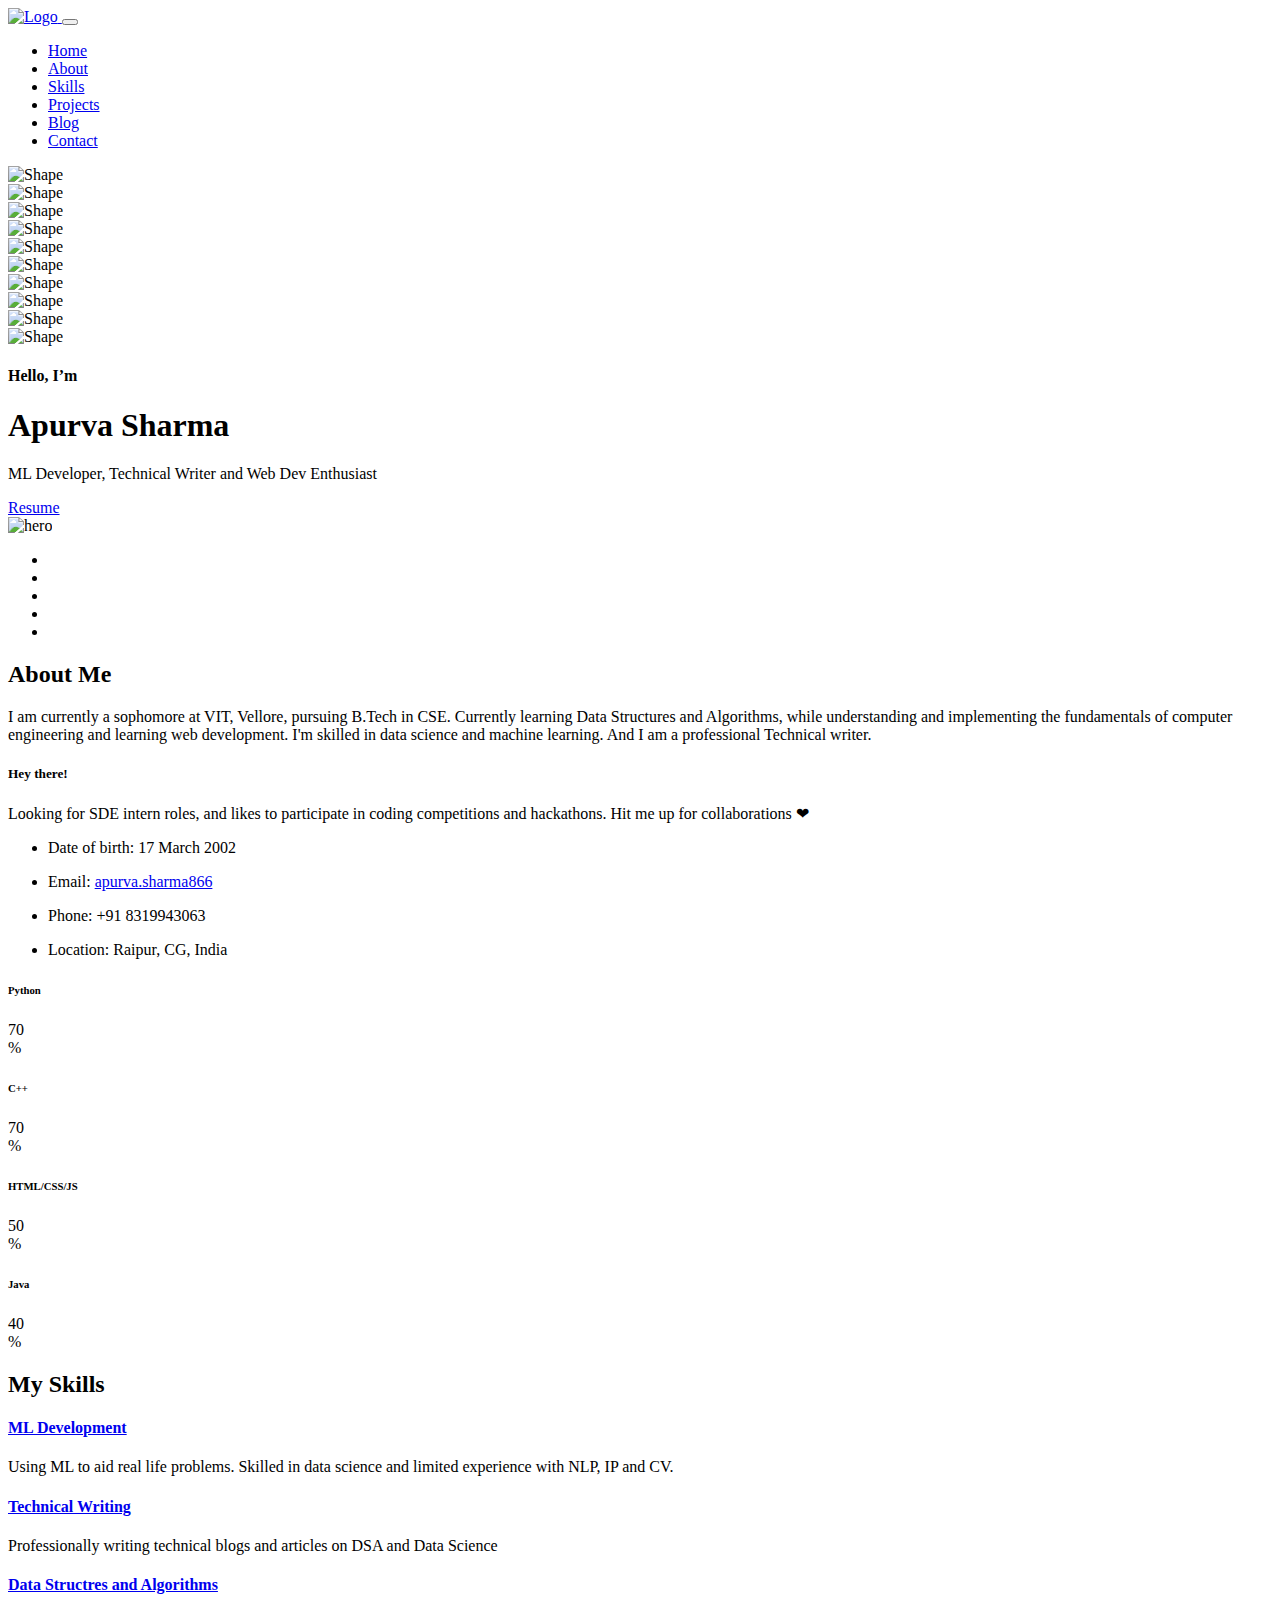
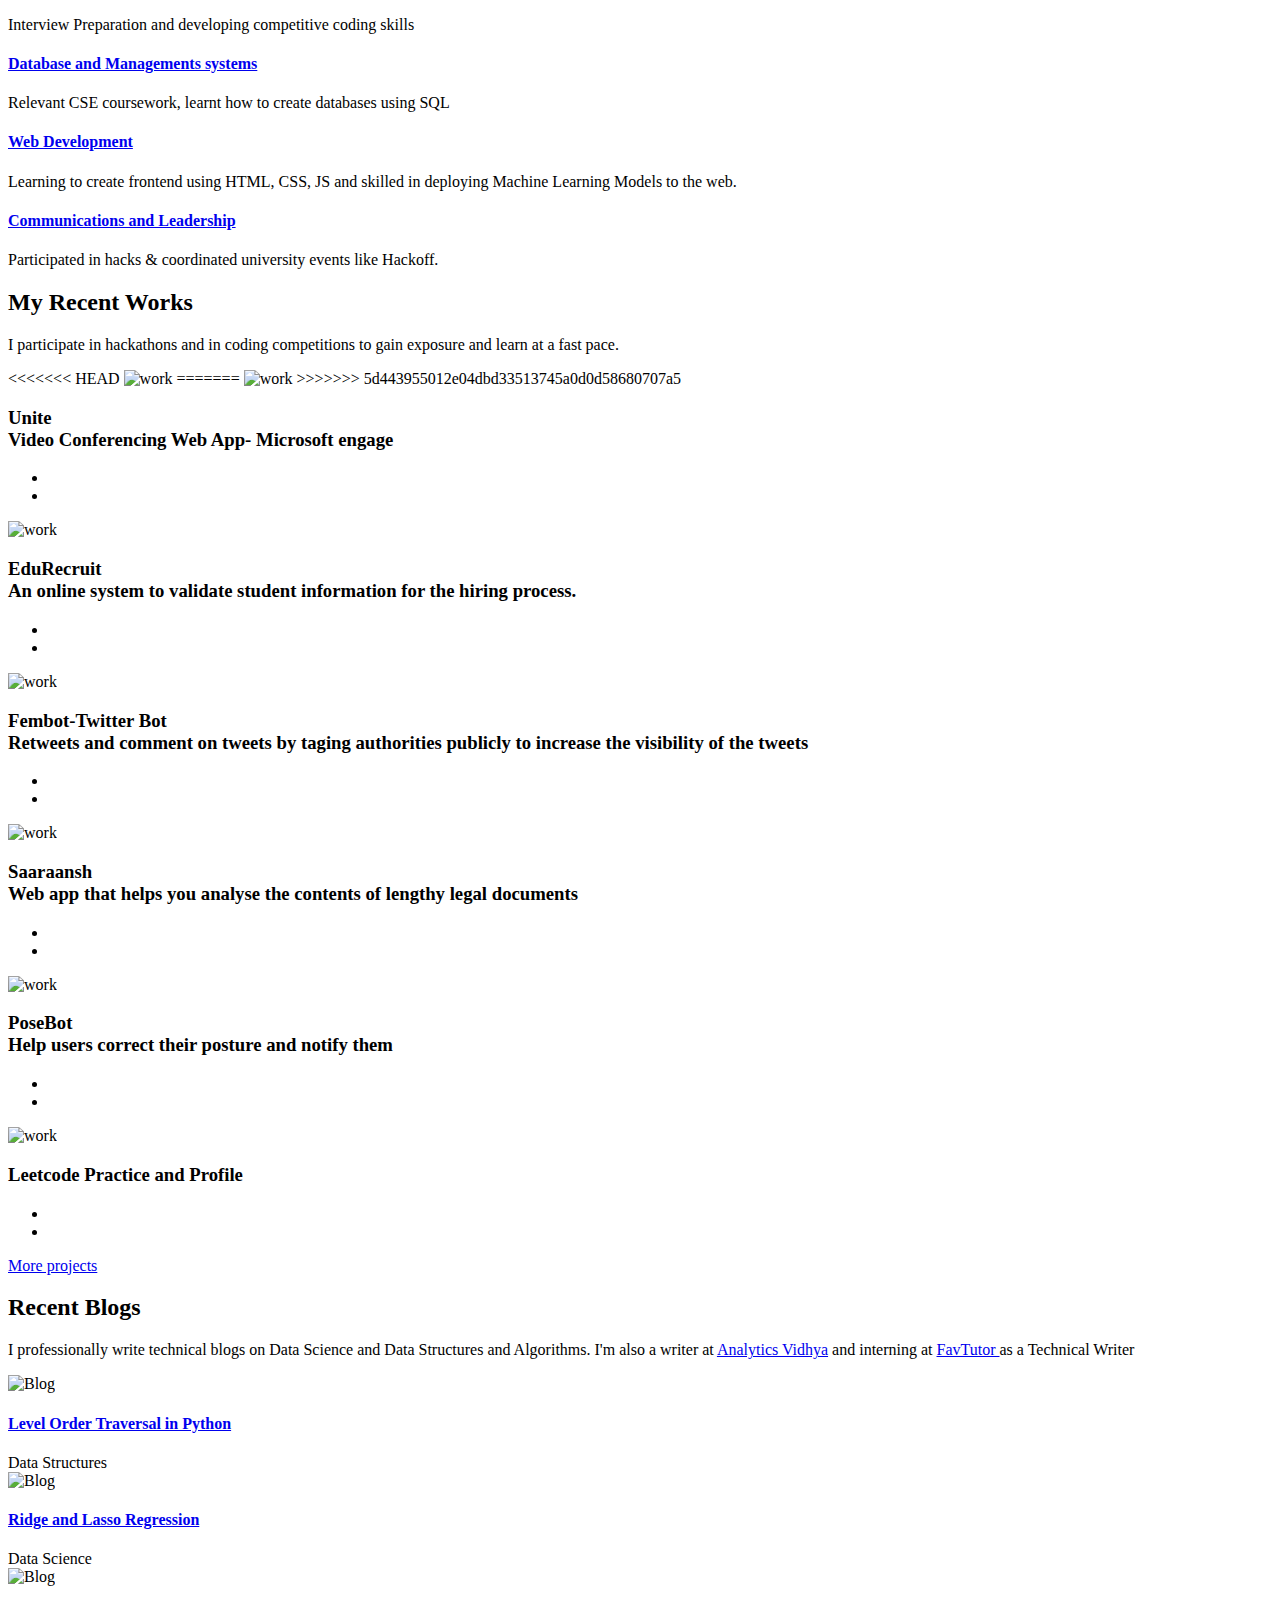
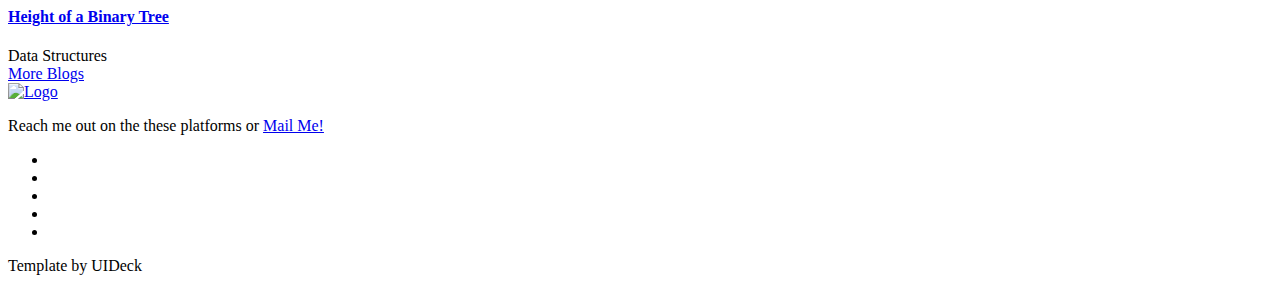
==== commit 50d228e5: "update url" ====
--- a/index.html
+++ b/index.html
@@ -127,7 +127,7 @@
                             <h4 class="sub-title">Hello, I’m</h4>
                             <h1 class="title">Apurva Sharma</h1>
                             <p>ML Developer, Technical Writer and Web Dev Enthusiast</p>
-                            <a class="main-btn" href="https://drive.google.com/file/d/1_seQOHTirAORBljBFnmpb33opY-YM_qS/view?usp=sharing">Resume</a>
+                            <a class="main-btn" href="#">Resume</a>
                         </div> <!-- header content right -->
                     </div>
                     <div class="col-lg-6 offset-xl-1">
@@ -404,7 +404,11 @@
                 <div class="col-lg-4 col-md-6 col-sm-6">
                     <div class="single-work text-center mt-30">
                         <div class="work-image">
+<<<<<<< HEAD
                             <img src="assets/images/work/7btrrd.gif" alt="work">
+=======
+                            <img src="assets/images/work/macos-bg.jpg" alt="work">
+>>>>>>> 5d443955012e04dbd33513745a0d0d58680707a5
                         </div>
                         <div class="work-overlay">
                             <div class="work-content">
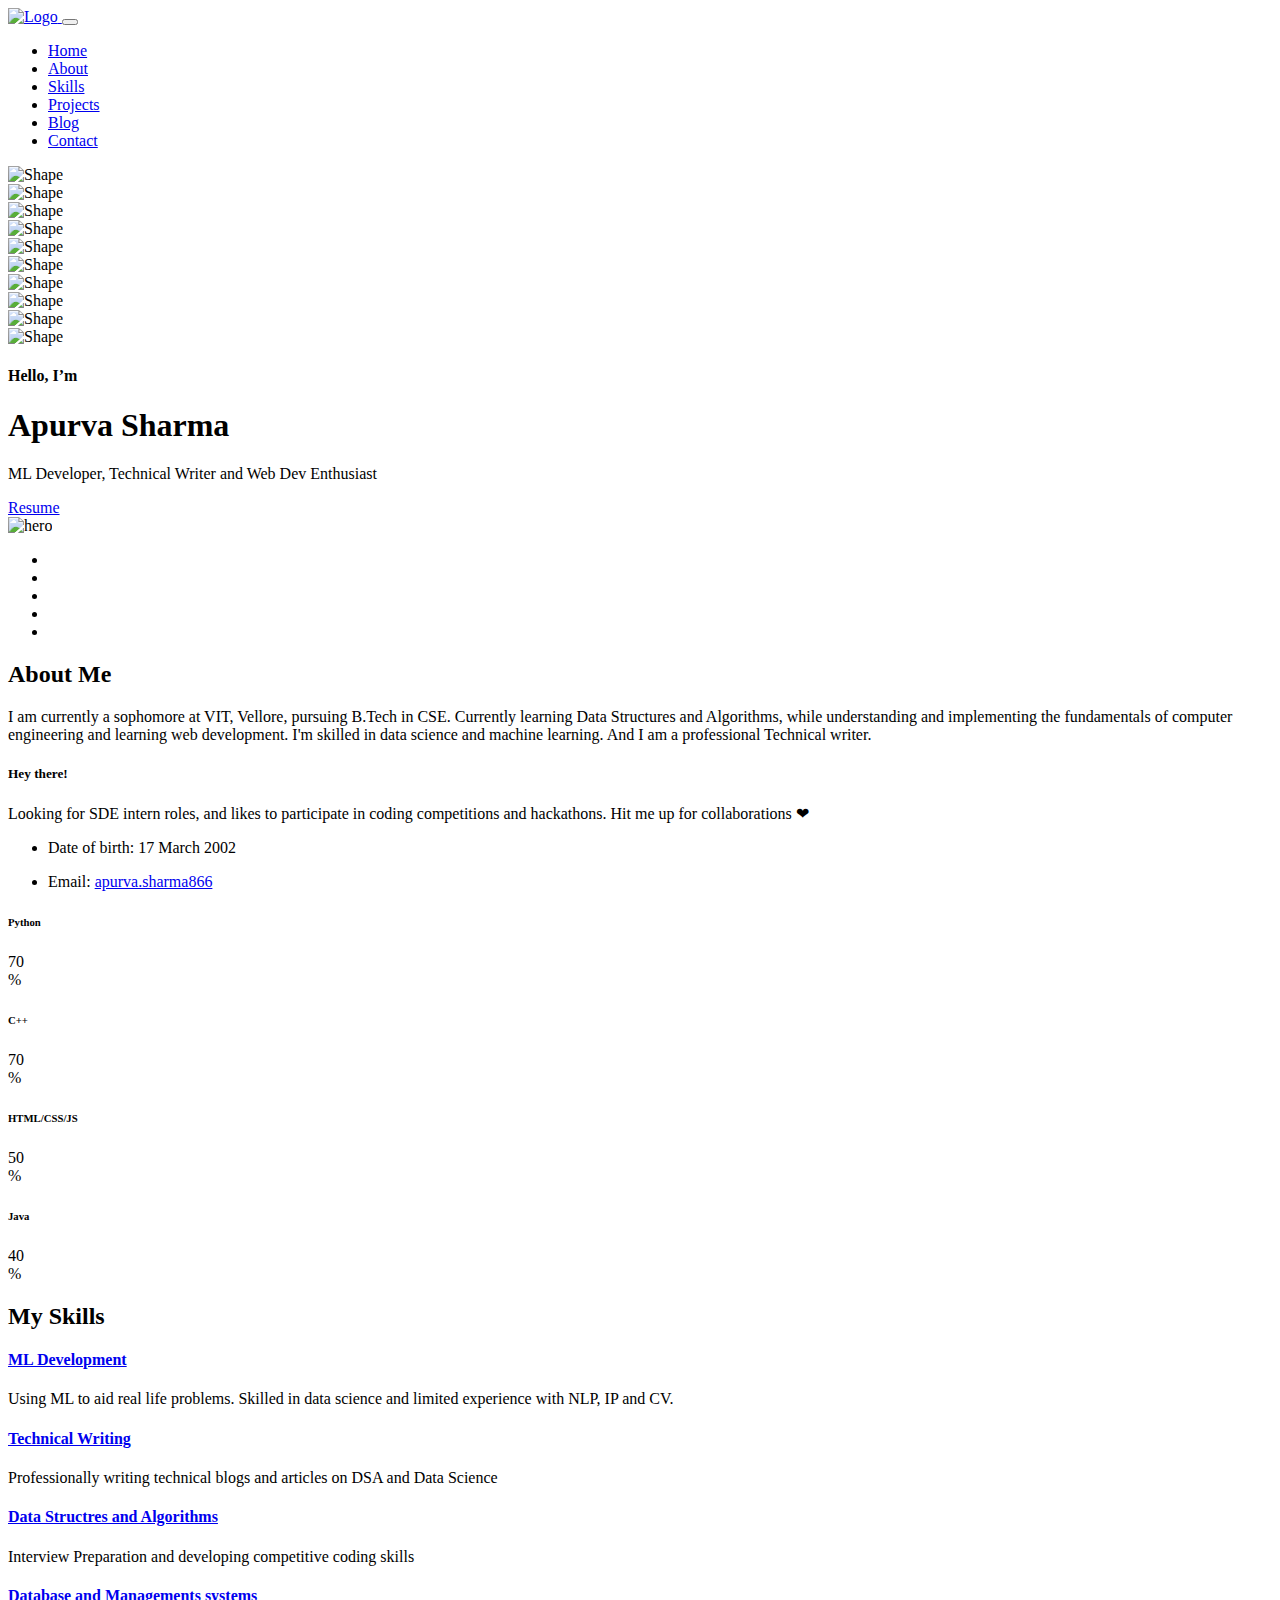
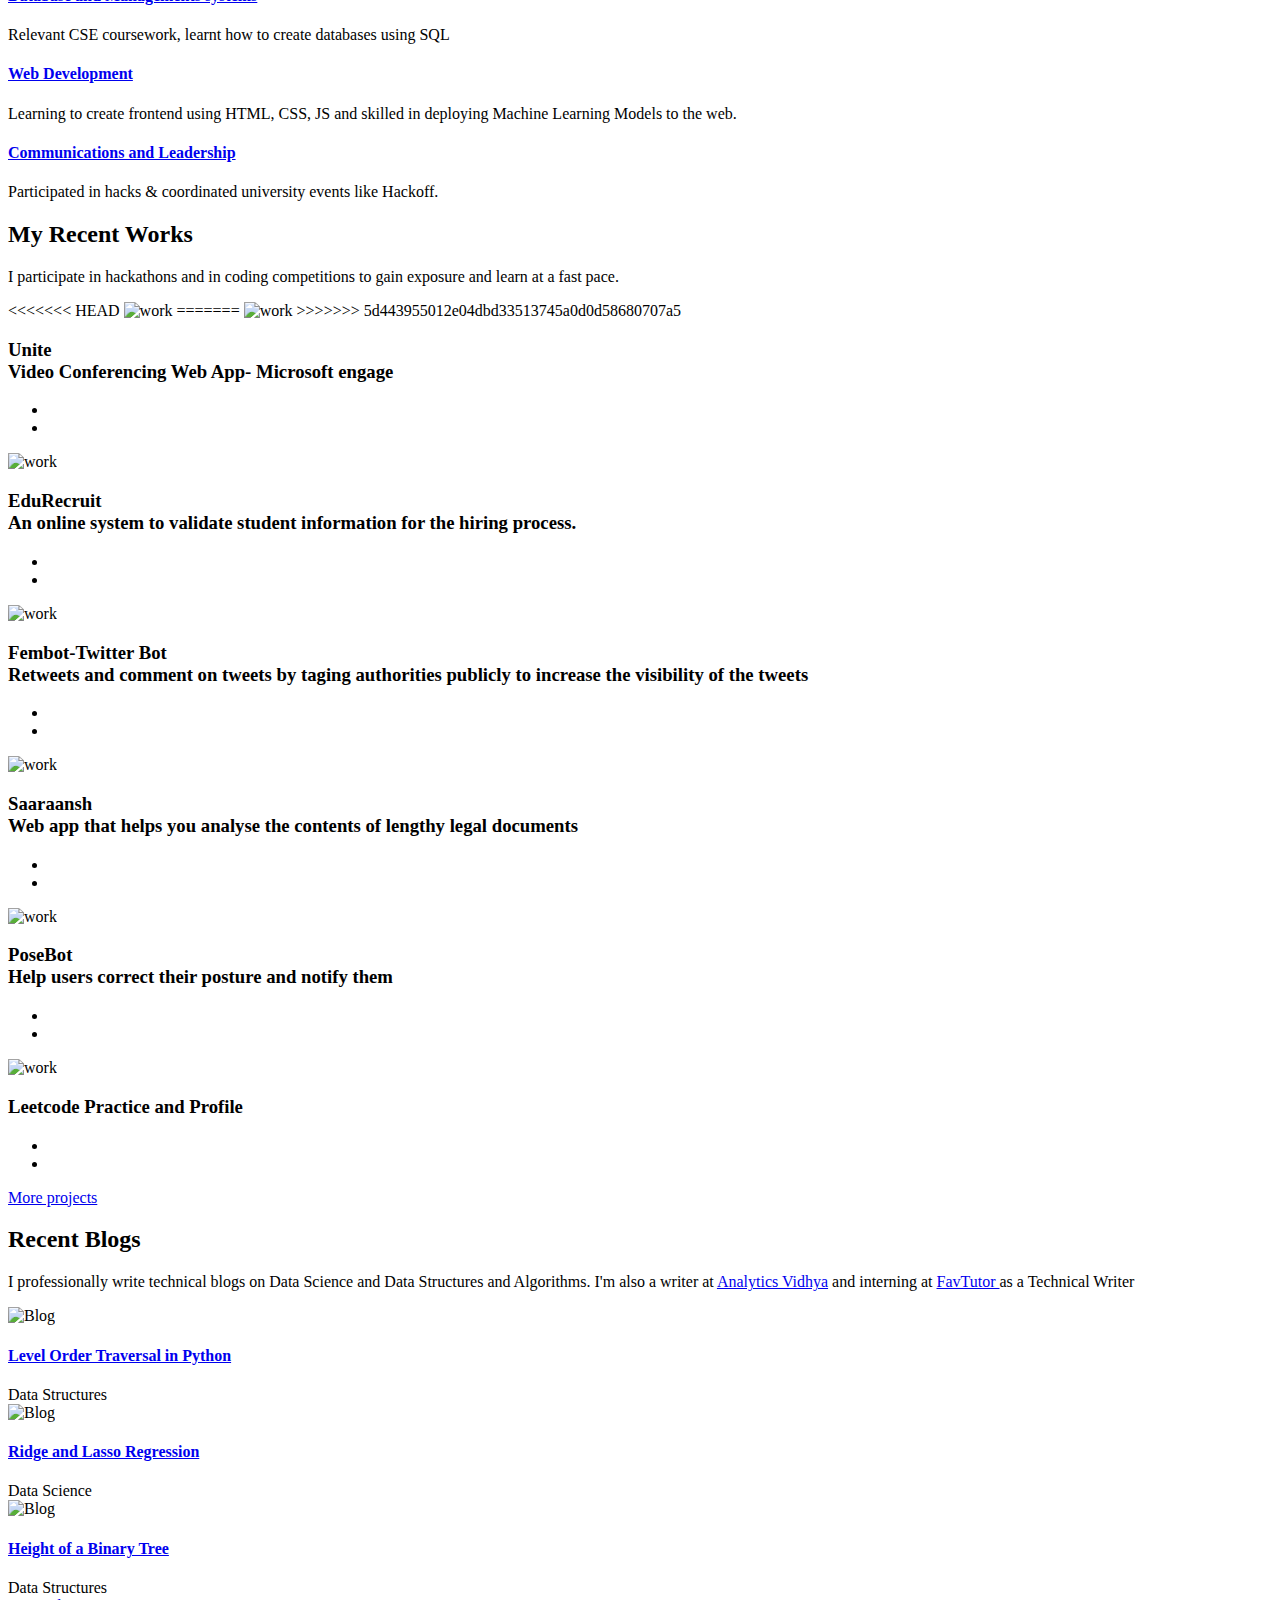
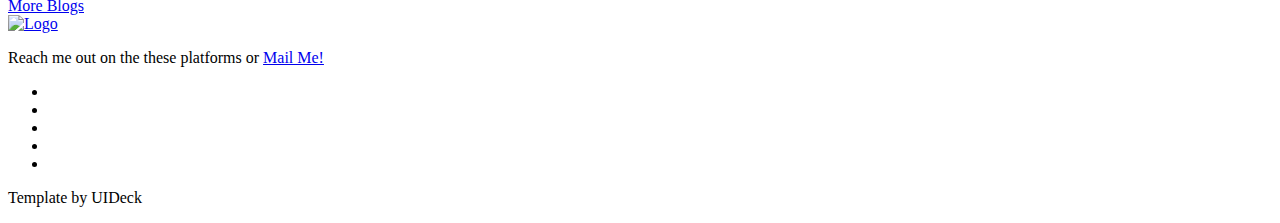
==== commit 48bc6499: "fix: remove contact" ====
--- a/index.html
+++ b/index.html
@@ -200,26 +200,6 @@
                                     </div>
                                     <div class="info-text">
                                         <p><span>Email:</span> <a href="mailto:apurva.sharma866@gmail.com">apurva.sharma866</a></p>
-                                    </div>
-                                </div> <!-- single info -->
-                            </li>
-                            <li>
-                                <div class="single-info d-flex align-items-center">
-                                    <div class="info-icon">
-                                        <i class="lni-phone-handset"></i>
-                                    </div>
-                                    <div class="info-text">
-                                        <p><span>Phone:</span> +91 8319943063</p>
-                                    </div>
-                                </div> <!-- single info -->
-                            </li>
-                            <li>
-                                <div class="single-info d-flex align-items-center">
-                                    <div class="info-icon">
-                                        <i class="lni-map-marker"></i>
-                                    </div>
-                                    <div class="info-text">
-                                        <p><span>Location:</span> Raipur, CG, India</p>
                                     </div>
                                 </div> <!-- single info -->
                             </li>
